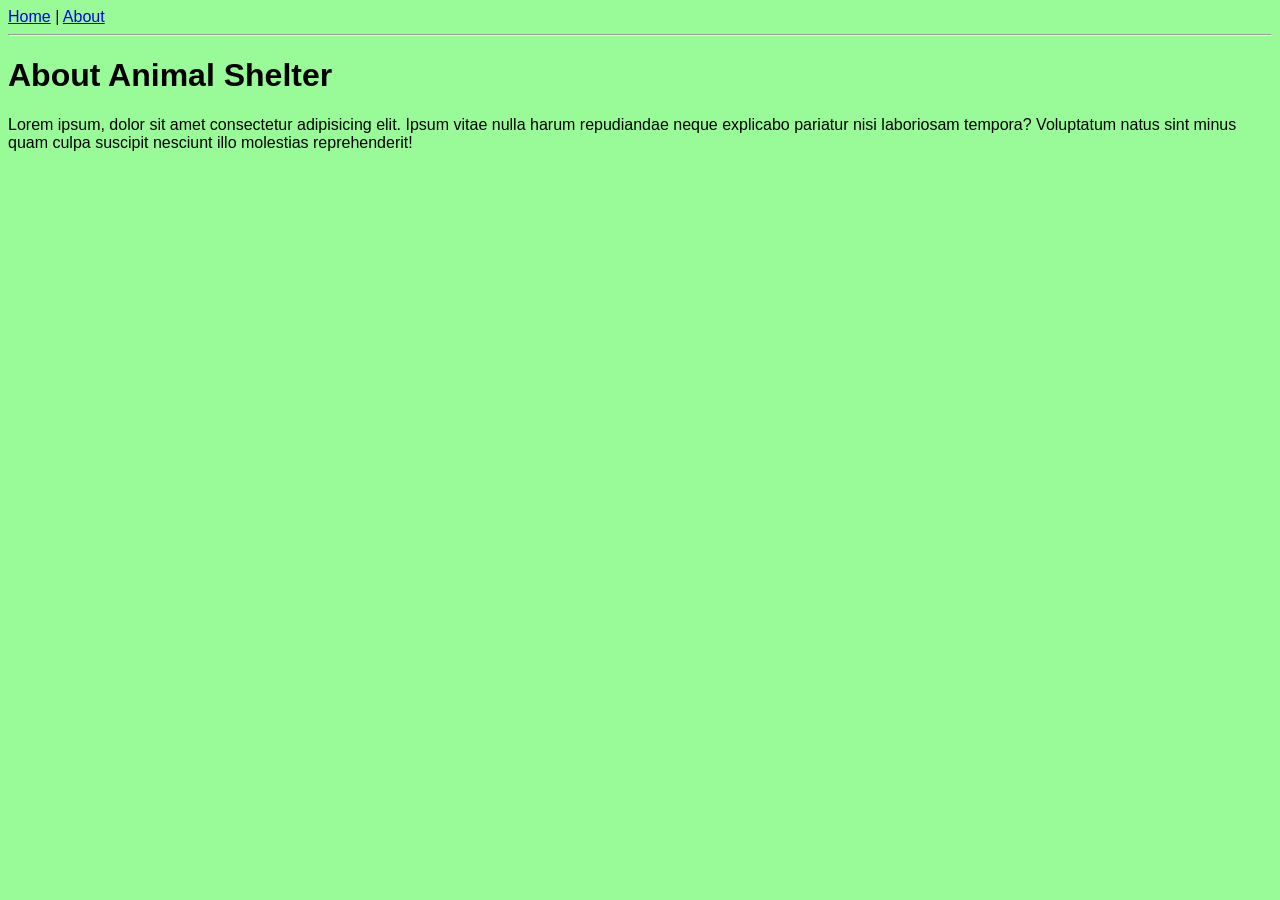
==== about.html @ f2482fc2 "Adding about page" ====
<!DOCTYPE html>
<html lang="en">
<head>
    <meta charset="UTF-8">
    <meta name="viewport" content="width=device-width, initial-scale=1.0">
    <title>About</title>
    <link rel="stylesheet" href="style.css">
</head>
<body>

    <a href="index.html">Home</a>
    <sapn>|</sapn>
    <a href="about.html">About</a>
    <hr>

    <h1>About Animal Shelter</h1>
    <p>Lorem ipsum, dolor sit amet consectetur adipisicing elit. Ipsum vitae nulla harum repudiandae neque explicabo pariatur nisi laboriosam tempora? Voluptatum natus sint minus quam culpa suscipit nesciunt illo molestias reprehenderit!</p>

</body>
</html>
---- style.css ----
body {
 background-color: palegreen; 
 font-family: sans-serif;
}

ul {
    padding-left: 20px; /* רווח יפה מהשוליים */
}

li {
    padding: 6px 0;      /* רווח בין שורות */
    color: #1a1757;         /* צבע טקסט */
    font-weight: 500;    /* טיפה מודגש */
}

.home-image {
    width: 250px;
    border: 1px solid black;
}
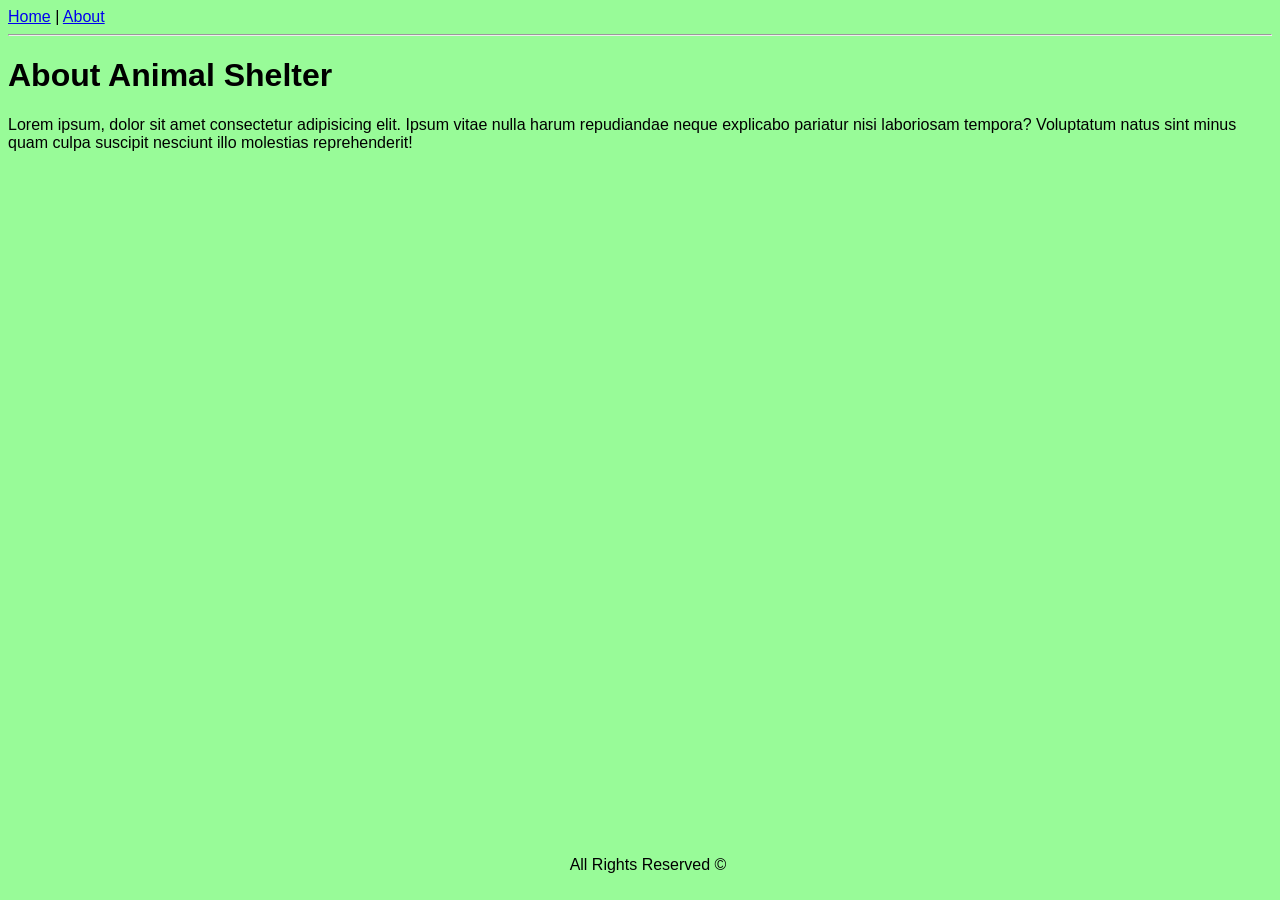
==== commit 5d314d4e: "Adding copyright" ====
--- a/about.html
+++ b/about.html
@@ -15,6 +15,8 @@
 
     <h1>About Animal Shelter</h1>
     <p>Lorem ipsum, dolor sit amet consectetur adipisicing elit. Ipsum vitae nulla harum repudiandae neque explicabo pariatur nisi laboriosam tempora? Voluptatum natus sint minus quam culpa suscipit nesciunt illo molestias reprehenderit!</p>
-
+<div class="copy-right">
+      <p>All Rights Reserved &copy;</p>
+    </div>
 </body>
 </html>   
--- a/style.css
+++ b/style.css
@@ -16,4 +16,11 @@
 .home-image {
     width: 250px;
     border: 1px solid black;
+}
+
+.copy-right{
+    position: absolute;
+    bottom: 10px;
+    text-align: center;
+    width: 100%;
 }
